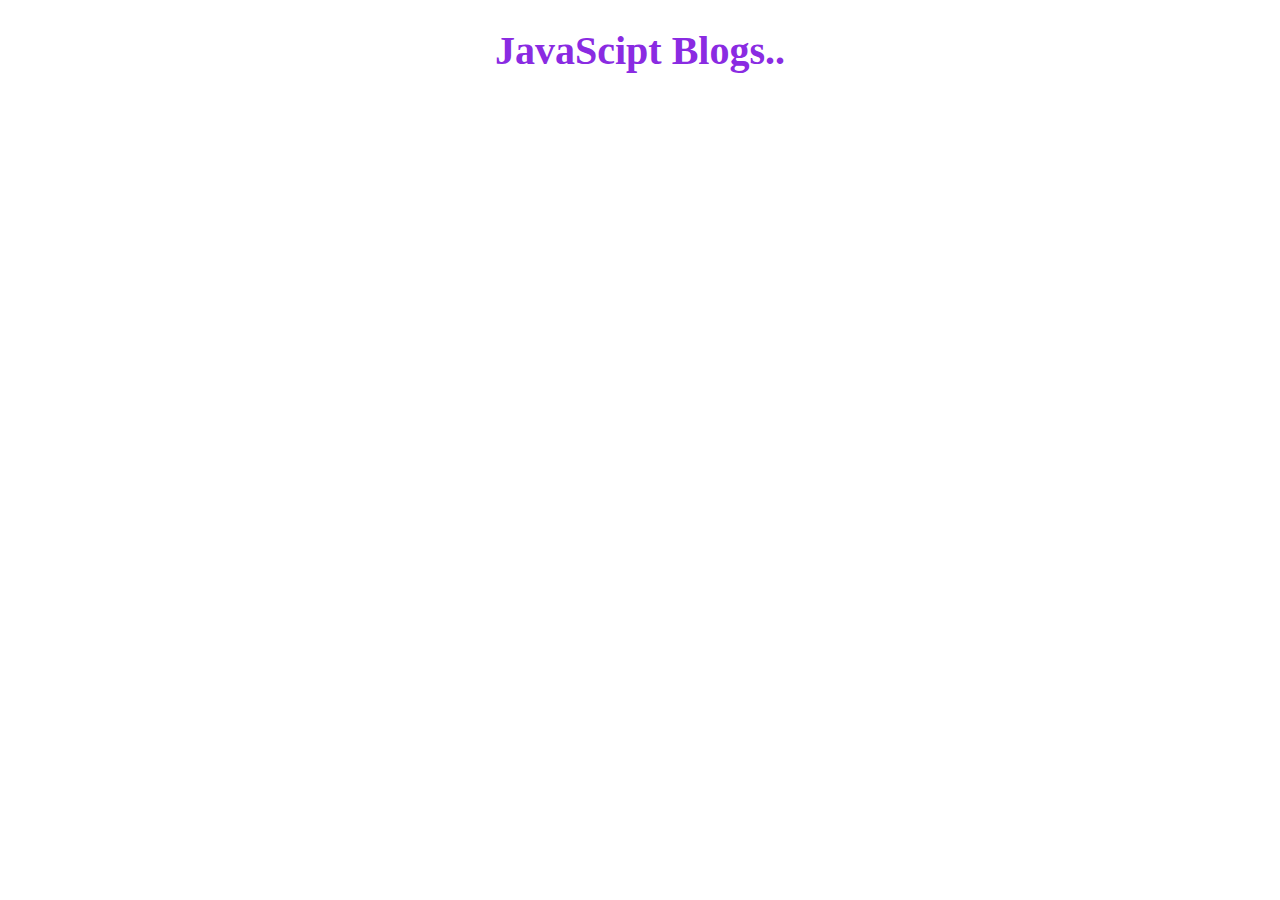
==== blog.html @ 082eee85 "blog.html are added" ====
<!DOCTYPE html>
<html lang="en">
<head>
    <meta charset="UTF-8">
    <meta http-equiv="X-UA-Compatible" content="IE=edge">
    <meta name="viewport" content="width=device-width, initial-scale=1.0">
    <title>JavaScipt Blogs</title>
    <style>
        .blogs{
            text-align: center;
            font-weight: 700;
            color: blueviolet;
            font-size: 40px;
        }
    </style>
</head>
<body>
    <h1 class="blogs">JavaScipt Blogs..</h1>
</body>
</html>
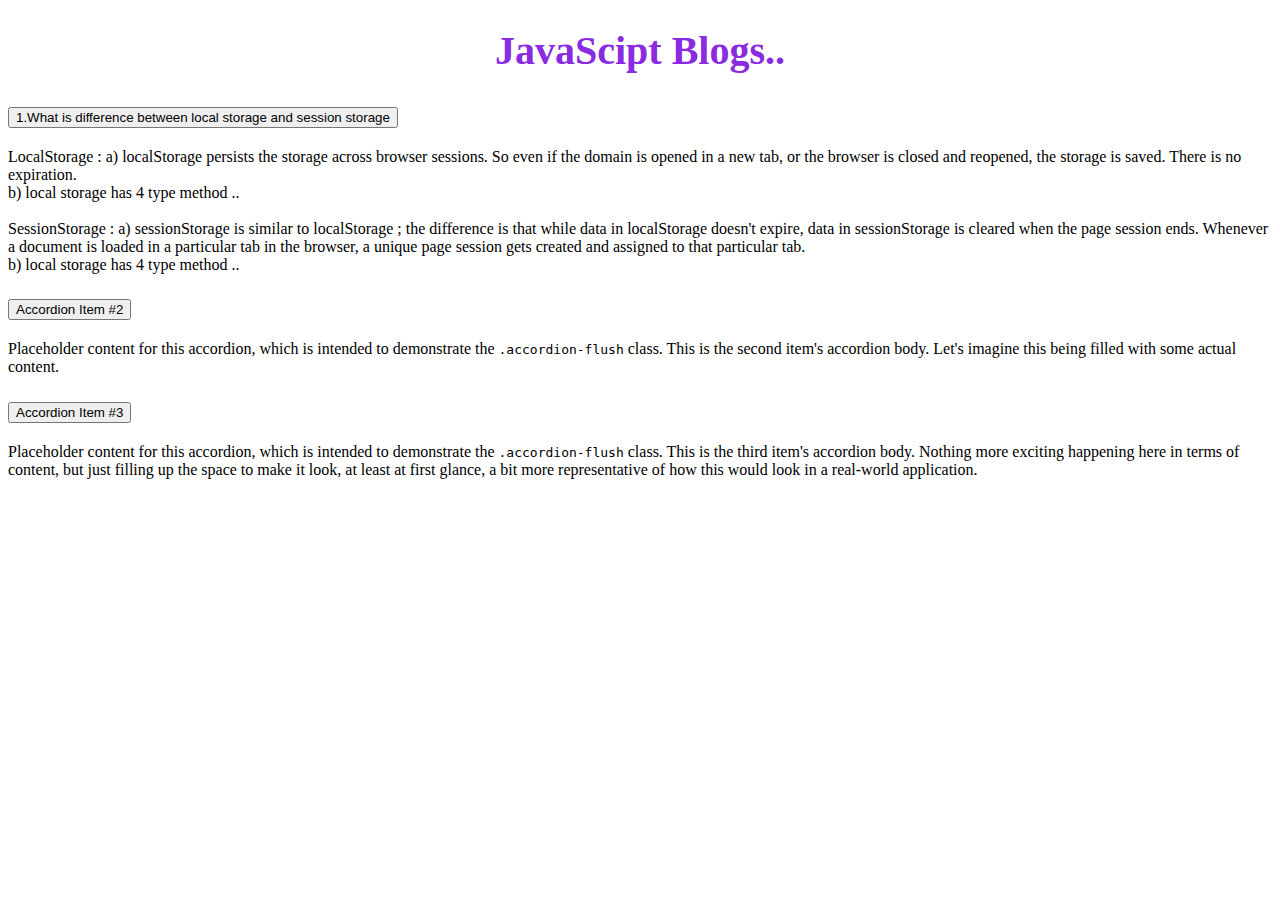
==== commit fec6ded5: "accrodin added" ====
--- a/blog.html
+++ b/blog.html
@@ -5,6 +5,9 @@
     <meta http-equiv="X-UA-Compatible" content="IE=edge">
     <meta name="viewport" content="width=device-width, initial-scale=1.0">
     <title>JavaScipt Blogs</title>
+    <!-- boostrap link -->
+    <link href="https://cdn.jsdelivr.net/npm/bootstrap@5.2.1/dist/css/bootstrap.min.css" rel="stylesheet" integrity="sha384-iYQeCzEYFbKjA/T2uDLTpkwGzCiq6soy8tYaI1GyVh/UjpbCx/TYkiZhlZB6+fzT" crossorigin="anonymous">
+
     <style>
         .blogs{
             text-align: center;
@@ -14,7 +17,52 @@
         }
     </style>
 </head>
-<body>
-    <h1 class="blogs">JavaScipt Blogs..</h1>
+<body >
+    <header>
+        <h1 class="mt-4 blogs">JavaScipt Blogs..</h1>
+    </header>
+    <main class="container">
+        <section class="mt-4">
+            <div class="accordion accordion-flush" id="accordionFlushExample">
+                <div class="accordion-item">
+                  <h2 class="accordion-header" id="flush-headingOne">
+                    <button class="accordion-button collapsed" type="button" data-bs-toggle="collapse" data-bs-target="#flush-collapseOne" aria-expanded="false" aria-controls="flush-collapseOne">
+                      <span class="fw-bold">1.What is difference between local storage and session storage</span>
+                    </button>
+                  </h2>
+                  <div id="flush-collapseOne" class="accordion-collapse collapse" aria-labelledby="flush-headingOne" data-bs-parent="#accordionFlushExample">
+                    <div class="accordion-body"><span class="fw-bold fs-6 text-primary">LocalStorage</span> : a) localStorage persists the storage across browser sessions. So even if the domain is opened in a new tab, or the browser is closed and reopened, the storage is saved. There is no expiration. <br> b) local storage has 4 type method ..
+                    
+                    <br><br>
+                    <span class="fw-bold fs-6 text-primary">SessionStorage</span> : a) sessionStorage is similar to localStorage ; the difference is that while data in localStorage doesn't expire, data in sessionStorage is cleared when the page session ends. Whenever a document is loaded in a particular tab in the browser, a unique page session gets created and assigned to that particular tab. <br> b) local storage has 4 type method ..
+                    </div>
+                  </div>
+                </div>
+                <div class="accordion-item">
+                  <h2 class="accordion-header" id="flush-headingTwo">
+                    <button class="accordion-button collapsed" type="button" data-bs-toggle="collapse" data-bs-target="#flush-collapseTwo" aria-expanded="false" aria-controls="flush-collapseTwo">
+                      Accordion Item #2
+                    </button>
+                  </h2>
+                  <div id="flush-collapseTwo" class="accordion-collapse collapse" aria-labelledby="flush-headingTwo" data-bs-parent="#accordionFlushExample">
+                    <div class="accordion-body">Placeholder content for this accordion, which is intended to demonstrate the <code>.accordion-flush</code> class. This is the second item's accordion body. Let's imagine this being filled with some actual content.</div>
+                  </div>
+                </div>
+                <div class="accordion-item">
+                  <h2 class="accordion-header" id="flush-headingThree">
+                    <button class="accordion-button collapsed" type="button" data-bs-toggle="collapse" data-bs-target="#flush-collapseThree" aria-expanded="false" aria-controls="flush-collapseThree">
+                      Accordion Item #3
+                    </button>
+                  </h2>
+                  <div id="flush-collapseThree" class="accordion-collapse collapse" aria-labelledby="flush-headingThree" data-bs-parent="#accordionFlushExample">
+                    <div class="accordion-body">Placeholder content for this accordion, which is intended to demonstrate the <code>.accordion-flush</code> class. This is the third item's accordion body. Nothing more exciting happening here in terms of content, but just filling up the space to make it look, at least at first glance, a bit more representative of how this would look in a real-world application.</div>
+                  </div>
+                </div>
+              </div>
+        </section>
+    </main>
+    <!-- script link -->
+    <script src="https://cdn.jsdelivr.net/npm/bootstrap@5.2.1/dist/js/bootstrap.bundle.min.js" integrity="sha384-u1OknCvxWvY5kfmNBILK2hRnQC3Pr17a+RTT6rIHI7NnikvbZlHgTPOOmMi466C8" crossorigin="anonymous"></script>
+
 </body>
 </html>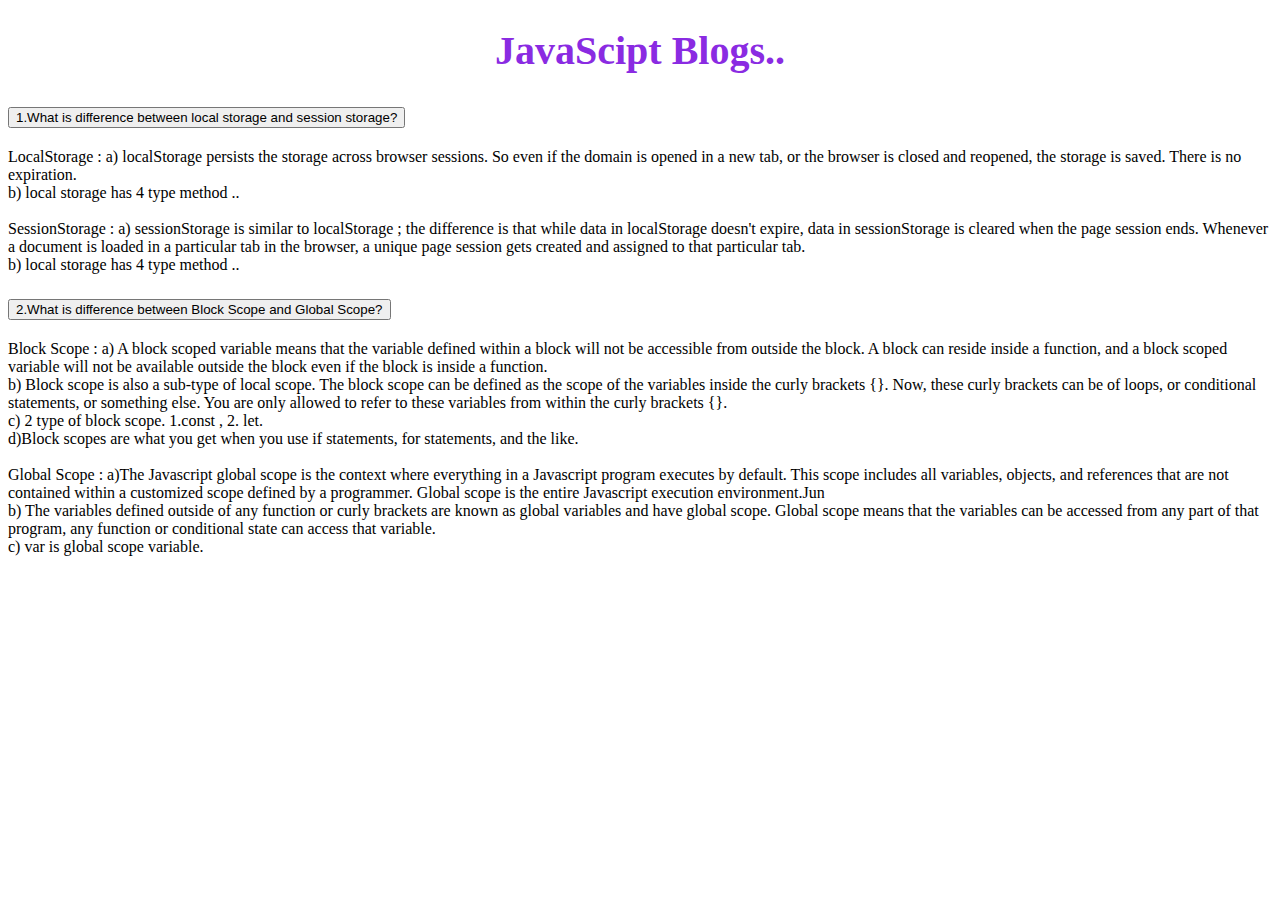
==== commit 8eb87fa3: "difference between global and block scope are added" ====
--- a/blog.html
+++ b/blog.html
@@ -17,7 +17,7 @@
         }
     </style>
 </head>
-<body >
+<body class="">
     <header>
         <h1 class="mt-4 blogs">JavaScipt Blogs..</h1>
     </header>
@@ -27,37 +27,35 @@
                 <div class="accordion-item">
                   <h2 class="accordion-header" id="flush-headingOne">
                     <button class="accordion-button collapsed" type="button" data-bs-toggle="collapse" data-bs-target="#flush-collapseOne" aria-expanded="false" aria-controls="flush-collapseOne">
-                      <span class="fw-bold">1.What is difference between local storage and session storage</span>
+                      <span class="fw-bold">1.What is difference between local storage and session storage?</span>
                     </button>
                   </h2>
                   <div id="flush-collapseOne" class="accordion-collapse collapse" aria-labelledby="flush-headingOne" data-bs-parent="#accordionFlushExample">
-                    <div class="accordion-body"><span class="fw-bold fs-6 text-primary">LocalStorage</span> : a) localStorage persists the storage across browser sessions. So even if the domain is opened in a new tab, or the browser is closed and reopened, the storage is saved. There is no expiration. <br> b) local storage has 4 type method ..
+                    <div class="accordion-body"><span class="fw-bold fs-6 text-primary">LocalStorage : </span> <span class="fw-semibold"> a) localStorage persists the storage across browser sessions. So even if the domain is opened in a new tab, or the browser is closed and reopened, the storage is saved. There is no expiration. <br> b) local storage has 4 type method ..</span>
                     
                     <br><br>
-                    <span class="fw-bold fs-6 text-primary">SessionStorage</span> : a) sessionStorage is similar to localStorage ; the difference is that while data in localStorage doesn't expire, data in sessionStorage is cleared when the page session ends. Whenever a document is loaded in a particular tab in the browser, a unique page session gets created and assigned to that particular tab. <br> b) local storage has 4 type method ..
+                    <span class="fw-bold fs-6 text-primary">SessionStorage :</span> <span class="fw-semibold"> a) sessionStorage is similar to localStorage ; the difference is that while data in localStorage doesn't expire, data in sessionStorage is cleared when the page session ends. Whenever a document is loaded in a particular tab in the browser, a unique page session gets created and assigned to that particular tab. <br> b) local storage has 4 type method ..</span>
                     </div>
                   </div>
                 </div>
                 <div class="accordion-item">
                   <h2 class="accordion-header" id="flush-headingTwo">
                     <button class="accordion-button collapsed" type="button" data-bs-toggle="collapse" data-bs-target="#flush-collapseTwo" aria-expanded="false" aria-controls="flush-collapseTwo">
-                      Accordion Item #2
+                    <span class="fw-bold">2.What is difference between Block Scope and Global Scope?</span>
                     </button>
                   </h2>
                   <div id="flush-collapseTwo" class="accordion-collapse collapse" aria-labelledby="flush-headingTwo" data-bs-parent="#accordionFlushExample">
-                    <div class="accordion-body">Placeholder content for this accordion, which is intended to demonstrate the <code>.accordion-flush</code> class. This is the second item's accordion body. Let's imagine this being filled with some actual content.</div>
+                    <div class="accordion-body"> <span class="fw-bold fs-6 text-primary">Block Scope :</span> <span class="fw-semibold"> a) A block scoped variable means that the variable defined within a block will not be accessible from outside the block. A block can reside inside a function, and a block scoped variable will not be available outside the block even if the block is inside a function. <br> b) Block scope is also a sub-type of local scope. The block scope can be defined as the scope of the variables inside the curly brackets {}. Now, these curly brackets can be of loops, or conditional statements, or something else. You are only allowed to refer to these variables from within the curly brackets {}. <br> c) 2 type of block scope. 1.const , 2. let.
+                        <br> d)Block scopes are what you get when you use if statements, for statements, and the like.</span>
+
+                    <br><br>
+                    <span class="fw-bold fs-6 text-primary">Global Scope :</span> <span class="fw-semibold">a)The Javascript global scope is the context where everything in a Javascript program executes by default. This scope includes all variables, objects, and references that are not contained within a customized scope defined by a programmer. Global scope is the entire Javascript execution environment.Jun <br> b) The variables defined outside of any function or curly brackets are known as global variables and have global scope. Global scope means that the variables can be accessed from any part of that program, any function or conditional state can access that variable. <br> c) var is global scope variable.</span> 
+
+                    </div>
                   </div>
                 </div>
-                <div class="accordion-item">
-                  <h2 class="accordion-header" id="flush-headingThree">
-                    <button class="accordion-button collapsed" type="button" data-bs-toggle="collapse" data-bs-target="#flush-collapseThree" aria-expanded="false" aria-controls="flush-collapseThree">
-                      Accordion Item #3
-                    </button>
-                  </h2>
-                  <div id="flush-collapseThree" class="accordion-collapse collapse" aria-labelledby="flush-headingThree" data-bs-parent="#accordionFlushExample">
-                    <div class="accordion-body">Placeholder content for this accordion, which is intended to demonstrate the <code>.accordion-flush</code> class. This is the third item's accordion body. Nothing more exciting happening here in terms of content, but just filling up the space to make it look, at least at first glance, a bit more representative of how this would look in a real-world application.</div>
-                  </div>
-                </div>
+
+                
               </div>
         </section>
     </main>
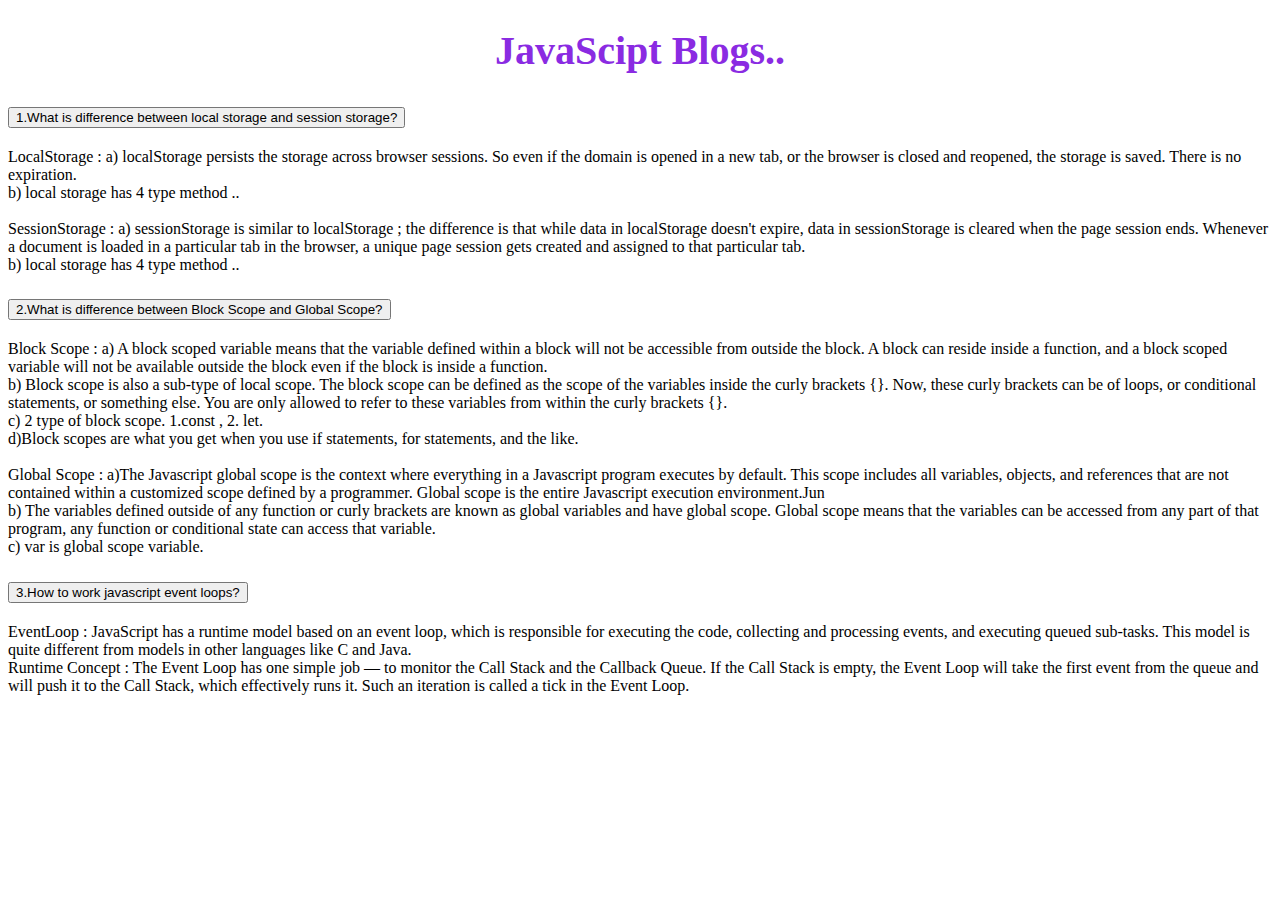
==== commit cdd0c397: "js event loop" ====
--- a/blog.html
+++ b/blog.html
@@ -55,7 +55,23 @@
                   </div>
                 </div>
 
+                <div class="accordion-item">
+                  <h2 class="accordion-header" id="flush-headingThree">
+                    <button class="accordion-button collapsed" type="button" data-bs-toggle="collapse" data-bs-target="#flush-collapseThree" aria-expanded="false" aria-controls="flush-collapseThree">
+                      <span class="fw-bold">3.How to work javascript event loops?</span> 
+                    </button>
+                  </h2>
+                  <div id="flush-collapseThree" class="accordion-collapse collapse" aria-labelledby="flush-headingThree" data-bs-parent="#accordionFlushExample">
+                    <div class="accordion-body">
+                      <span class="fw-bold fs-6 text-primary"> EventLoop :</span> <span class="fw-semibold">JavaScript has a runtime model based on an event loop, which is responsible for executing the code, collecting and processing events, and executing queued sub-tasks. This model is quite different from models in other languages like C and Java. <br> 
+                    <span class="fw-bold">Runtime Concept :</span> The Event Loop has one simple job — to monitor the Call Stack and the Callback Queue. If the Call Stack is empty, the Event Loop will take the first event from the queue and will push it to the Call Stack, which effectively runs it.
+                    Such an iteration is called a tick in the Event Loop.
+                    </span></div>
+                  </div>
+                </div>
+
                 
+
               </div>
         </section>
     </main>
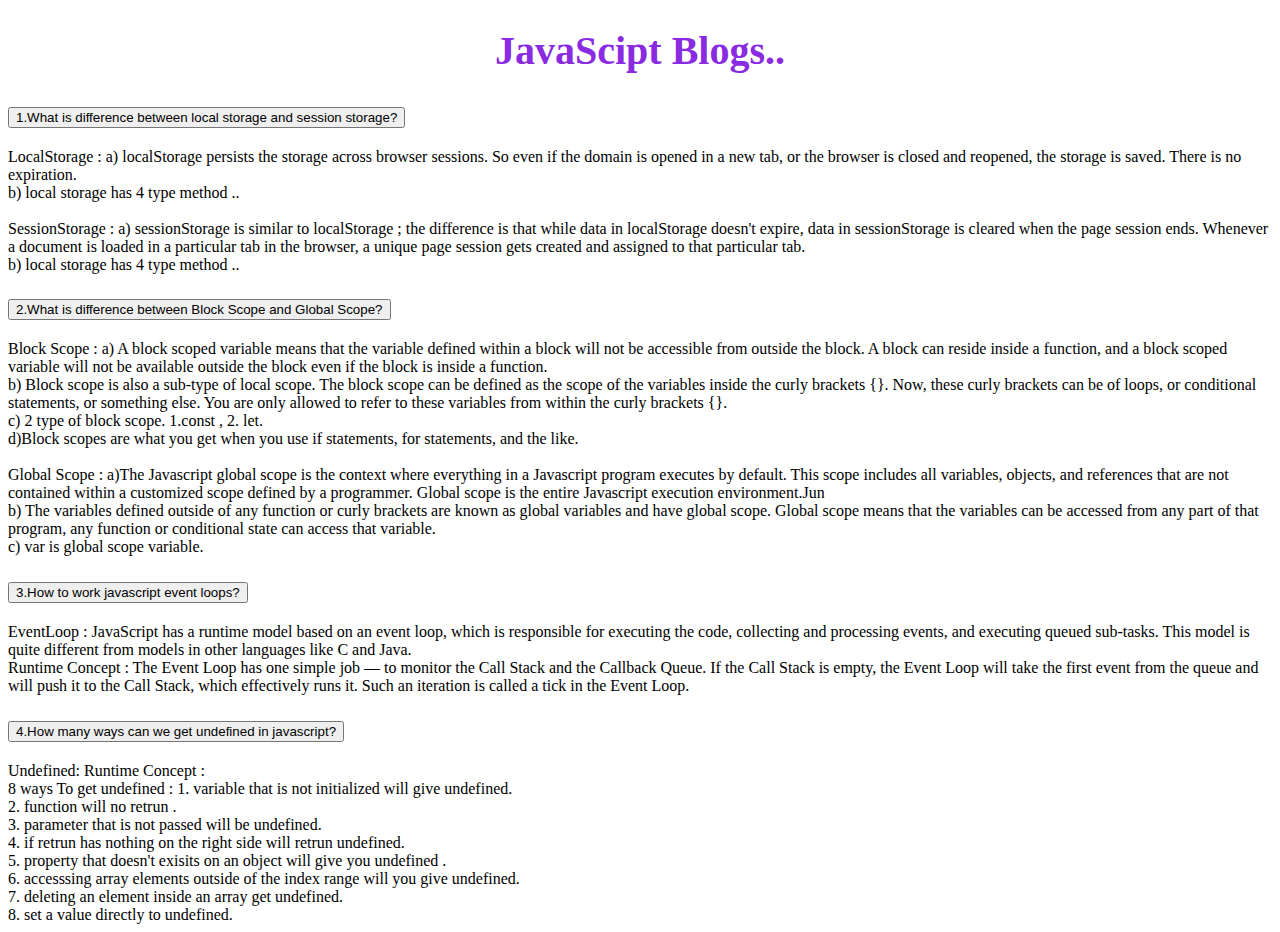
==== commit 8ba6ce32: "js undefined list added" ====
--- a/blog.html
+++ b/blog.html
@@ -70,7 +70,27 @@
                   </div>
                 </div>
 
-                
+                <div class="accordion-item">
+                  <h2 class="accordion-header" id="flush-headingFour">
+                    <button class="accordion-button collapsed" type="button" data-bs-toggle="collapse" data-bs-target="#flush-collapseFour" aria-expanded="false" aria-controls="flush-collapseFour">
+                      <span class="fw-bold"> 4.How many ways can we get undefined in javascript?</span>
+                    </button>
+                  </h2>
+                  <div id="flush-collapseFour" class="accordion-collapse collapse" aria-labelledby="flush-headingFour" data-bs-parent="#accordionFlushExample">
+                    <div class="accordion-body">
+                      <span class="fw-bold fs-6 text-primary"> Undefined:</span> <span class="fw-bold">Runtime Concept :</span> <br> <span class="fw-semibold">8 ways To get undefined : 
+                        1. variable that is not initialized will give undefined. <br>
+                        2. function will no retrun . <br>
+                        3. parameter that is not passed will be undefined. <br>
+                        4. if retrun has nothing on the right side will retrun undefined. <br>
+                        5. property that doesn't exisits on an object will give you undefined . <br>
+                        6. accesssing array elements outside of the index range will you give undefined. <br>
+                        7. deleting an element inside an array get undefined. <br>
+                        8. set a value directly to undefined.
+                      </span>
+                    </div>
+                  </div>
+                </div>
 
               </div>
         </section>
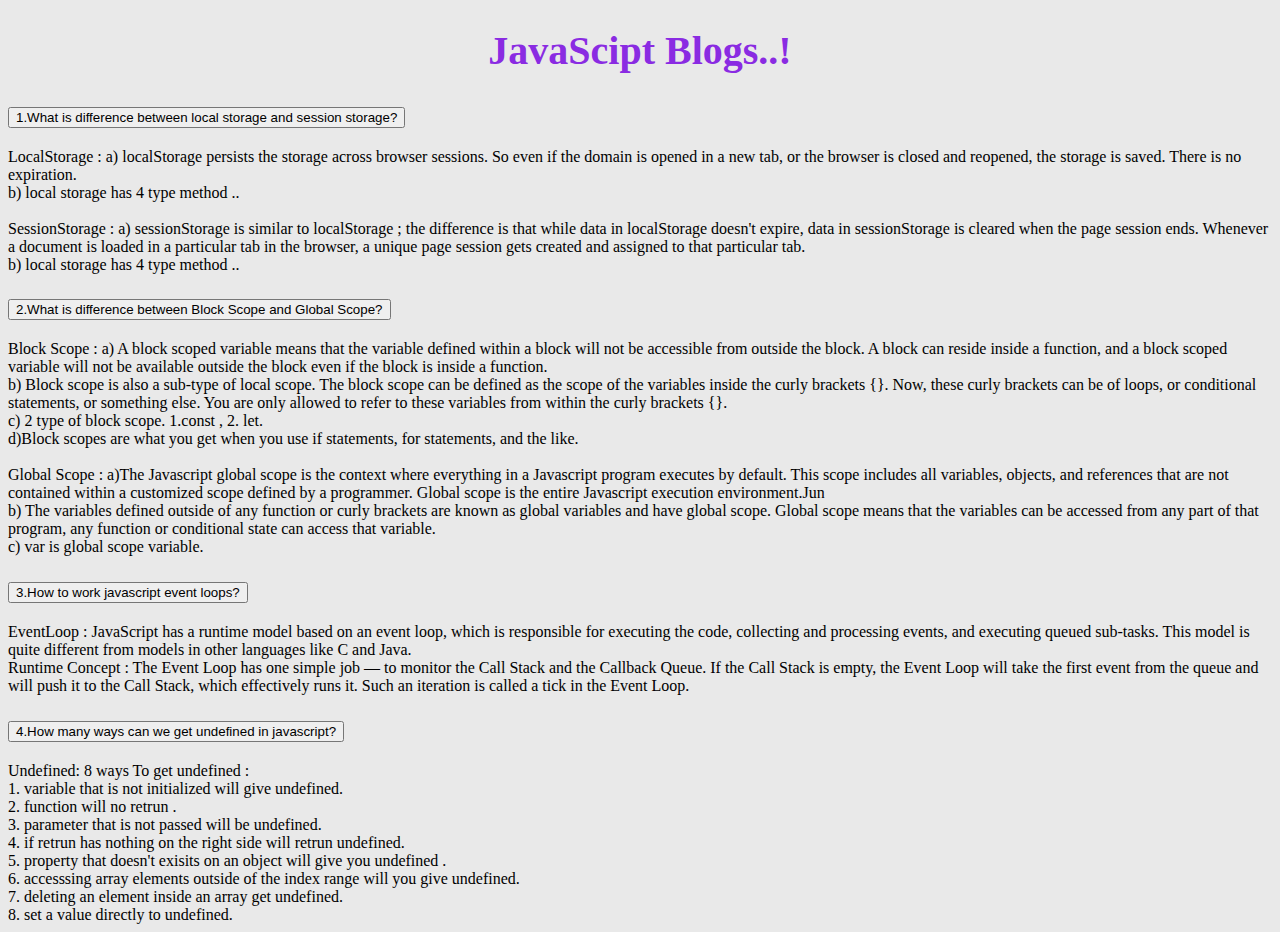
==== commit fd2e0c38: "blog.html added to index.html file" ====
--- a/blog.html
+++ b/blog.html
@@ -9,6 +9,9 @@
     <link href="https://cdn.jsdelivr.net/npm/bootstrap@5.2.1/dist/css/bootstrap.min.css" rel="stylesheet" integrity="sha384-iYQeCzEYFbKjA/T2uDLTpkwGzCiq6soy8tYaI1GyVh/UjpbCx/TYkiZhlZB6+fzT" crossorigin="anonymous">
 
     <style>
+        body {
+          background-color: rgba(211, 211, 211, 0.507);
+        }
         .blogs{
             text-align: center;
             font-weight: 700;
@@ -17,9 +20,9 @@
         }
     </style>
 </head>
-<body class="">
+<body >
     <header>
-        <h1 class="mt-4 blogs">JavaScipt Blogs..</h1>
+        <h1 class="mt-4 blogs">JavaScipt Blogs..!</h1>
     </header>
     <main class="container">
         <section class="mt-4">
@@ -78,7 +81,7 @@
                   </h2>
                   <div id="flush-collapseFour" class="accordion-collapse collapse" aria-labelledby="flush-headingFour" data-bs-parent="#accordionFlushExample">
                     <div class="accordion-body">
-                      <span class="fw-bold fs-6 text-primary"> Undefined:</span> <span class="fw-bold">Runtime Concept :</span> <br> <span class="fw-semibold">8 ways To get undefined : 
+                      <span class="fw-bold fs-6 text-primary"> Undefined:</span> <span class="fw-bold">8 ways To get undefined : </span> <br> <span class="fw-semibold">
                         1. variable that is not initialized will give undefined. <br>
                         2. function will no retrun . <br>
                         3. parameter that is not passed will be undefined. <br>
